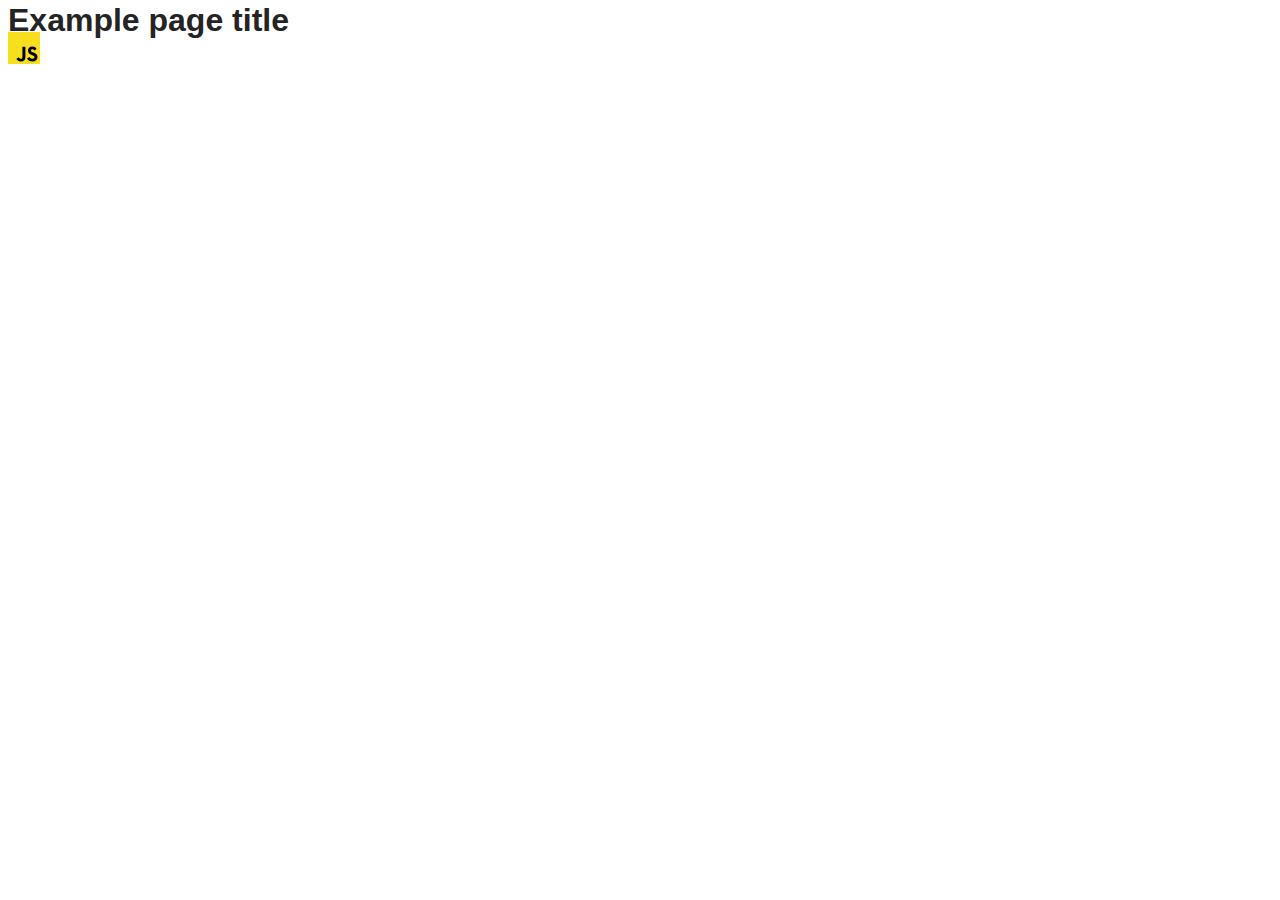
==== src/index.html @ 2ccf06ba "Initial commit" ====
<!DOCTYPE html>
<html lang="en">
  <head>
    <meta charset="UTF-8" />
    <link rel="icon" type="image/svg+xml" href="/favicon.svg" />
    <meta name="viewport" content="width=device-width, initial-scale=1.0" />
    <title>Vanilla App Template</title>
    <link rel="stylesheet" href="./css/styles.css" />
  </head>
  <body>
    <load ="partials/header.html" />

    <section>
      <h1>Example page title</h1>
      <!-- Path to images as from index.html file -->
      <img src="./img/javascript.svg" alt="" />
    </section>

    <!-- Loads the specified .html file -->
    <load ="partials/vite-promo.html" />

    <script type="module" src="./main.js"></script>
  </body>
</html>
---- src/css/styles.css ----
/**
  |============================
  | include css partials with
  | default @import url()
  |============================
*/
@import url('./reset.css');
@import url('./vite-promo.css');
@import url('./header.css');

:root {
  font-family: Inter, Avenir, Helvetica, Arial, sans-serif;
  font-size: 16px;
  line-height: 24px;
  font-weight: 400;

  color: #242424;
  background-color: rgba(255, 255, 255, 0.87);

  font-synthesis: none;
  text-rendering: optimizeLegibility;
  -webkit-font-smoothing: antialiased;
  -moz-osx-font-smoothing: grayscale;
  -webkit-text-size-adjust: 100%;
}
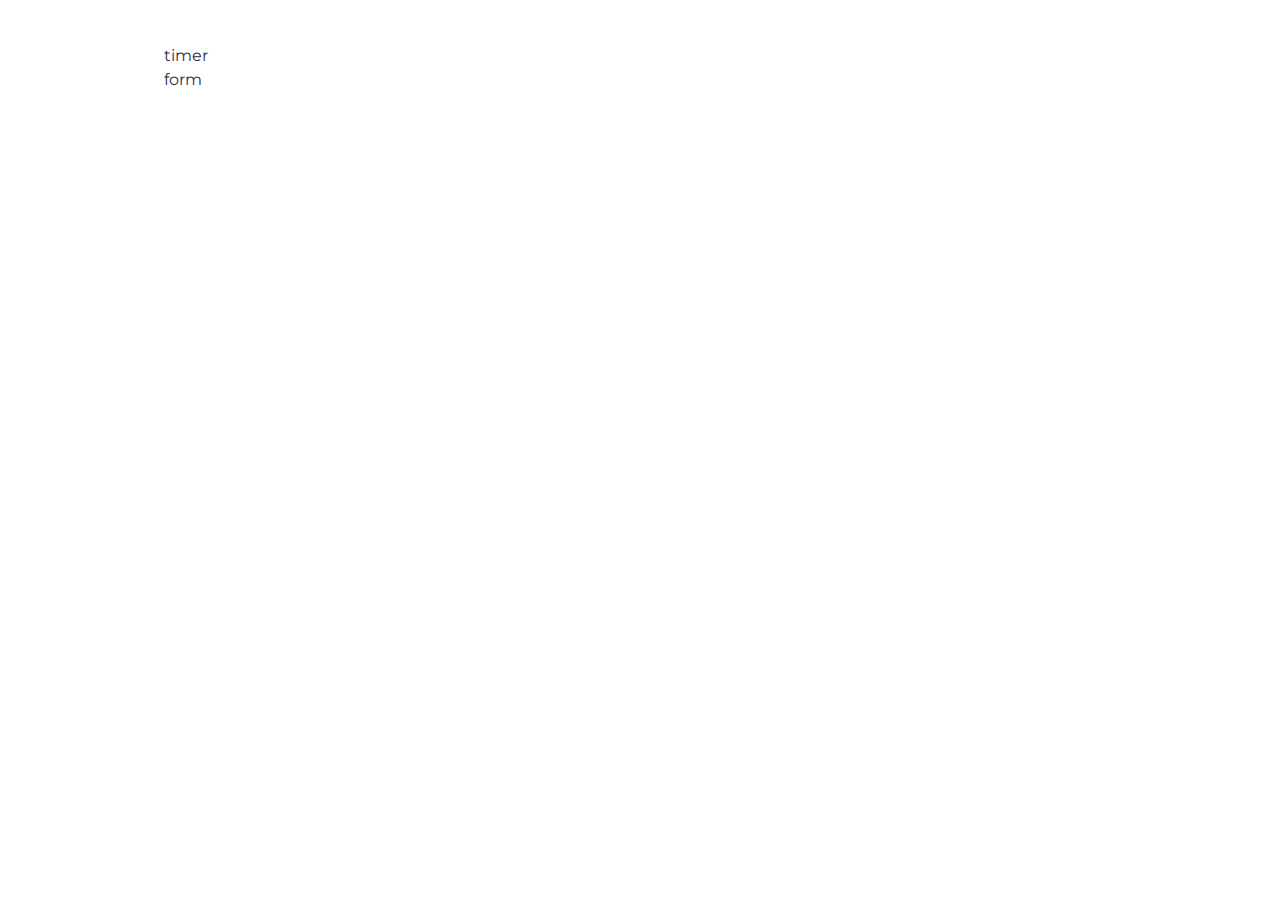
==== commit a6808d3b: "final version" ====
--- a/src/index.html
+++ b/src/index.html
@@ -4,21 +4,14 @@
     <meta charset="UTF-8" />
     <link rel="icon" type="image/svg+xml" href="/favicon.svg" />
     <meta name="viewport" content="width=device-width, initial-scale=1.0" />
-    <title>Vanilla App Template</title>
+    <title>Module 10\ Slobodenyuk V.M.</title>
     <link rel="stylesheet" href="./css/styles.css" />
   </head>
   <body>
-    <load ="partials/header.html" />
-
-    <section>
-      <h1>Example page title</h1>
-      <!-- Path to images as from index.html file -->
-      <img src="./img/javascript.svg" alt="" />
-    </section>
-
-    <!-- Loads the specified .html file -->
-    <load ="partials/vite-promo.html" />
-
-    <script type="module" src="./main.js"></script>
+    <ul>
+      <li><a href="./1-timer.html">timer</a></li>
+      <li><a href="./2-snackbar.html">form</a></li>
+    </ul>
+    
   </body>
 </html>
--- a/src/css/styles.css
+++ b/src/css/styles.css
@@ -1,25 +1,20 @@
-/**
-  |============================
-  | include css partials with
-  | default @import url()
-  |============================
-*/
 @import url('./reset.css');
-@import url('./vite-promo.css');
-@import url('./header.css');
-
-:root {
-  font-family: Inter, Avenir, Helvetica, Arial, sans-serif;
-  font-size: 16px;
-  line-height: 24px;
-  font-weight: 400;
-
-  color: #242424;
-  background-color: rgba(255, 255, 255, 0.87);
-
-  font-synthesis: none;
-  text-rendering: optimizeLegibility;
+@import url('https://fonts.googleapis.com/css2?family=Montserrat&display=swap');
+* {
+  box-sizing: border-box;
+}
+body {
+  font-family: -apple-system, BlinkMacSystemFont, 'Segoe UI', Roboto, Oxygen,
+    Ubuntu, Cantarell, 'Open Sans', 'Helvetica Neue', sans-serif;
   -webkit-font-smoothing: antialiased;
   -moz-osx-font-smoothing: grayscale;
-  -webkit-text-size-adjust: 100%;
+  background-color: #ffffff;
+
+  color: #2e2f42;
+  font-weight: 400;
+  font-size: 16px;
+  line-height: 1.5;
+  font-family: 'Montserrat', sans-serif;
+  padding-top: 36px;
+  padding-left: 156px;
 }
